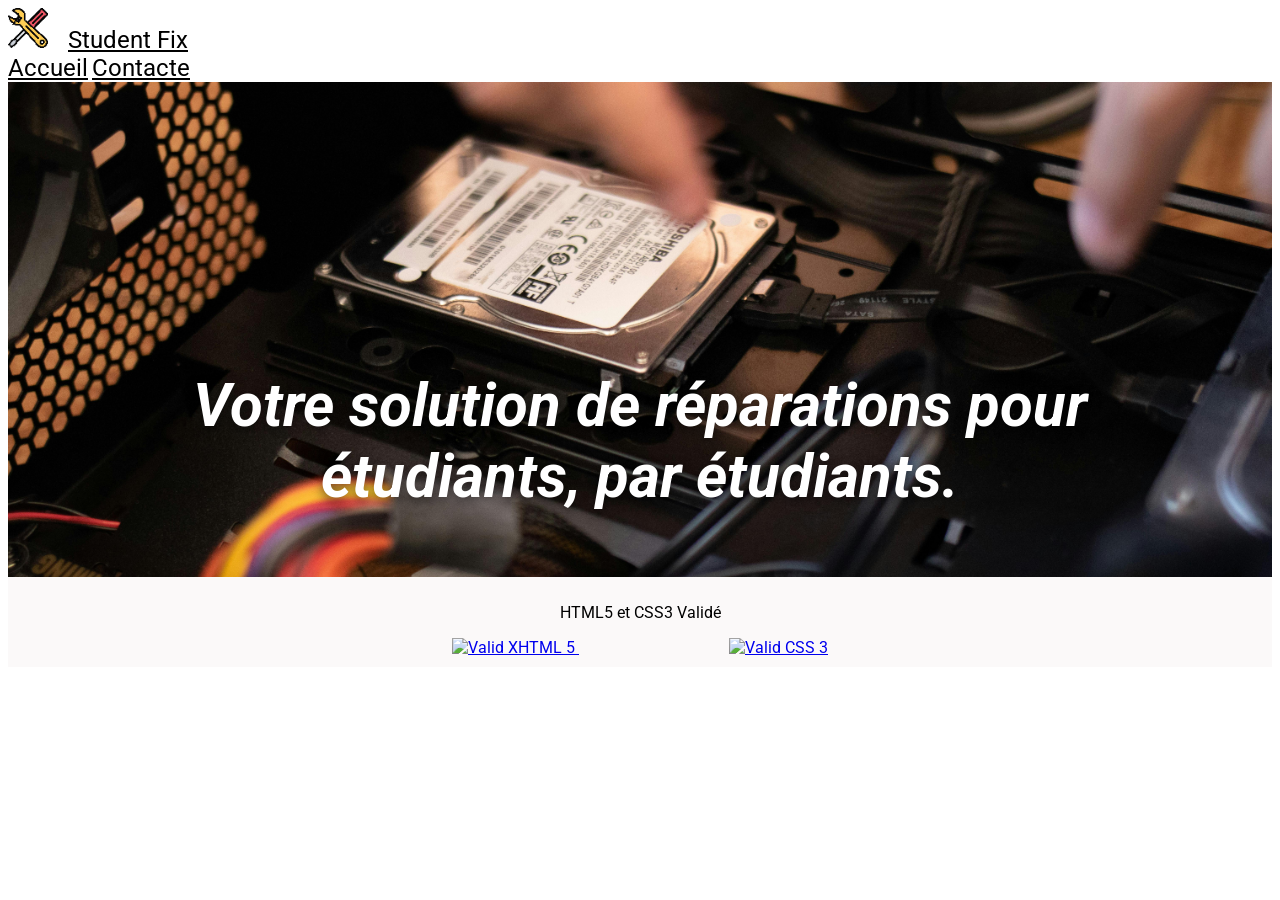
==== contact.html @ 6c3c5655 "Ajout de page Contact" ====
<!DOCTYPE html>
<html lang="en">

<head>
    <meta charset="UTF-8">
    <meta name="viewport" content="width=device-width, initial-scale=1.0">
    <link rel="icon" type="image/x-icon" href="assets/wrench-screwdriver-3-48.png">
    <title>Student Fix : Votre Solution Réparatrice étudiante</title>
    <link rel="stylesheet" href="http://fonts.googleapis.com/css?family=Roboto:300,400,500,700" type="text/css">
    <link rel="stylesheet" href="https://fonts.googleapis.com/icon?family=Material+Icons">
    <link rel="stylesheet" href="https://code.getmdl.io/1.3.0/material.indigo-pink.min.css">
    <script defer src="https://code.getmdl.io/1.3.0/material.min.js"></script>
    <link rel="stylesheet" href="style.css">
</head>

<body>

    <div class="demo-layout-transparent mdl-layout mdl-js-layout">
        <header class="mdl-layout__header mdl-layout__header--transparent">
            <div class="mdl-layout__header-row">
                <!-- Title -->
                <img src="assets/wrench-screwdriver-3-48.png" alt="icon" class="nav-icon">

                <a href="index.html" class="mdl-layout-title"> Student Fix </a>
                <!-- Add spacer, to align navigation to the right -->
                <div class="mdl-layout-spacer">

                </div>
                <!-- Navigation -->
                <nav class="mdl-navigation">
                    <a class="mdl-navigation__link" href="index.html">Accueil</a>
                    <a class="mdl-navigation__link" href="">Contacte</a>
                </nav>
            </div>
        </header>
        <main class="mdl-layout__content">
            <div class="banner">
                <header class="mdl-layout__header mdl-layout__header--transparent">

                </header>

                <div class="hero">
                    <p class="bannerText"> Votre solution de réparations pour étudiants, par étudiants. </p>
                </div>
            </div>

        </main>
        <footer class="customFooter">
            <!-- Validateur footer -->
            <p> HTML5 et CSS3 Validé </p>
            <div>
                <span>
                    <a href="http://validator.w3.org/check?uri=referer">
                        <img src="http://www.w3.org/Icons/valid-xhtml10" alt="Valid XHTML 5" height="31" width="88">
                    </a>
                </span>
                <span>
                    <a href="http://validator.w3.org/check?uri=referer">
                        <img src="https://dev.w3.org/validator/htdocs/images/valid_icons/valid-css-blue.png"
                            alt="Valid CSS 3" height="31" width="88">
                    </a>
                </span>
            </div>
        </footer>

    </div>


</body>

</html>
---- style.css ----
* {
    font-family: 'Roboto', sans-serif;
}

body {
    overflow: scroll;
    background-color: white;
}

/* Haut de page */

.navBar {
    list-style-type: none;
}

.nav-icon {
    width: 40px;
    height: 40px;
    margin-right: 16px;
}


.mdl-layout__header .mdl-navigation__link {
    font-size: 24px !important;
    color: black !important;

}

.mdl-layout-title {
    font-size: 24px !important;
    color: black !important;
}


.mdl-layout-title {
    font-size: 32px;
}


/* Banner */

.bannerText {
    color: white;
    font-style: italic;
    font-size: 60px;
    max-width: 90%;
    font-weight: 700;
    text-shadow: 0 4px 12px rgba(0, 0, 0, 0.6);
    height: 1vh;
}

.hero {
    display: flex;
    justify-content: center;
    align-items: center;
    text-align: center;
    height: 65vh;
}

.banner {
    background: url('assets/banner.jpg') center / cover;
    height: 55vh;
    width: 100%;
}


/* Main Content area */

.mainContent {
    margin: 20px;
}

.mainTextTitle {
    margin: 50px;
    font-weight: 700;
    font-size: 50px;
    text-align: center;

}

.demo-card-wide.mdl-card {
    width: 512px;
}

.demo-card-wide > .mdl-card__title {
    color: #fff;
    height: 176px;
}

.demo-card-wide >.mdl-card__menu {
    color: #fff;
}

.cardsContainer {
    display: flex;
    justify-content: center;
    gap: 30px;
    flex-wrap: wrap;
    margin-top: 40px;
}

.card1 .mdl-card__title {
    background: url('assets/card1-min.jpg') center / cover;
}

.card2 .mdl-card__title {
    background: url('assets/card2.jpg') center / cover;

}

.card3 .mdl-card__title {
    background: url('assets/card3-min.jpg') center / cover;

}

.mdl-card__title-text {
    color:#3f51b5;
    background: rgb(255, 255, 255);
    padding:10px;
}


/* Footer */

.customFooter {
    padding: 10px;
    background: #fbf9f9;
    text-align: center;
    position: relative;

}

.customFooter span {
    margin: 75px;
}
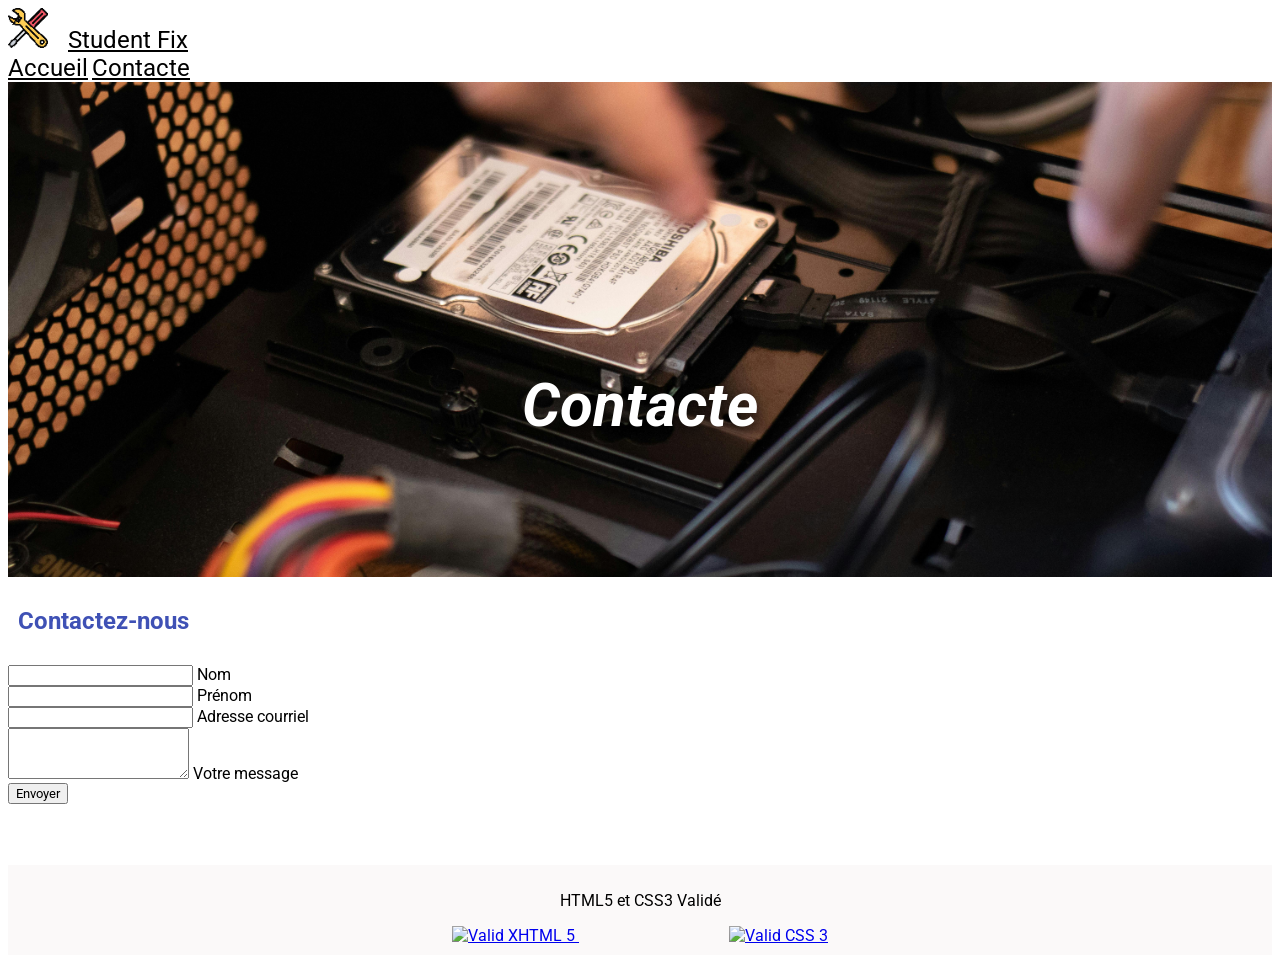
==== commit 6a812d04: "Progression HTML et css" ====
--- a/contact.html
+++ b/contact.html
@@ -29,7 +29,7 @@
                 <!-- Navigation -->
                 <nav class="mdl-navigation">
                     <a class="mdl-navigation__link" href="index.html">Accueil</a>
-                    <a class="mdl-navigation__link" href="">Contacte</a>
+                    <a class="mdl-navigation__link" href="contact.html">Contacte</a>
                 </nav>
             </div>
         </header>
@@ -40,9 +40,58 @@
                 </header>
 
                 <div class="hero">
-                    <p class="bannerText"> Votre solution de réparations pour étudiants, par étudiants. </p>
+                    <p class="bannerText"> Contacte </p>
                 </div>
             </div>
+            <div class="formContact mdl-grid">
+                <div class="mdl-cell mdl-cell--6-col mdl-cell--12-col-phone">
+                    <div class="mdl-card mdl-shadow--2dp mdl-card-contact">
+                        <div class="mdl-card__title">
+                            <h2 class="mdl-card__title-text">Contactez-nous</h2>
+                        </div>
+
+                        <div class="mdl-card__supporting-text">
+                            <form id="formContact">
+
+                                <!-- Nom -->
+                                <div class="mdl-textfield mdl-js-textfield mdl-textfield--floating-label">
+                                    <input class="mdl-textfield__input" type="text" id="nom" required>
+                                    <label class="mdl-textfield__label" for="nom">Nom</label>
+                                </div>
+
+                                <!-- Prénom -->
+                                <div class="mdl-textfield mdl-js-textfield mdl-textfield--floating-label">
+                                    <input class="mdl-textfield__input" type="text" id="prenom" required>
+                                    <label class="mdl-textfield__label" for="prenom">Prénom</label>
+                                </div>
+
+                                <!-- Email -->
+                                <div class="mdl-textfield mdl-js-textfield mdl-textfield--floating-label">
+                                    <input class="mdl-textfield__input" type="email" id="email" required>
+                                    <label class="mdl-textfield__label" for="email">Adresse courriel</label>
+                                </div>
+
+                                <!-- Message -->
+                                <div class="mdl-textfield mdl-js-textfield mdl-textfield--floating-label">
+                                    <textarea class="mdl-textfield__input" type="text" rows="3" id="message"
+                                        required></textarea>
+                                    <label class="mdl-textfield__label" for="message">Votre message</label>
+                                </div>
+
+                                <!-- Submit -->
+                                <div class="mdl-card__actions">
+                                    <button type="submit"
+                                        class="mdl-button mdl-js-button mdl-button--raised mdl-button--colored">
+                                        Envoyer
+                                    </button>
+                                </div>
+                            </form>
+                        </div>
+
+                    </div>
+                </div>
+            </div>
+
 
         </main>
         <footer class="customFooter">
--- a/style.css
+++ b/style.css
@@ -68,13 +68,14 @@
 
 .mainContent {
     margin: 20px;
+    justify-content: center;
 }
 
 .mainTextTitle {
     margin: 50px;
     font-weight: 700;
     font-size: 50px;
-    text-align: center;
+    text-align: center !important;
 
 }
 
@@ -82,12 +83,12 @@
     width: 512px;
 }
 
-.demo-card-wide > .mdl-card__title {
+.demo-card-wide>.mdl-card__title {
     color: #fff;
     height: 176px;
 }
 
-.demo-card-wide >.mdl-card__menu {
+.demo-card-wide>.mdl-card__menu {
     color: #fff;
 }
 
@@ -98,6 +99,7 @@
     flex-wrap: wrap;
     margin-top: 40px;
 }
+
 
 .card1 .mdl-card__title {
     background: url('assets/card1-min.jpg') center / cover;
@@ -114,10 +116,30 @@
 }
 
 .mdl-card__title-text {
-    color:#3f51b5;
+    color: #3f51b5;
     background: rgb(255, 255, 255);
-    padding:10px;
+    padding: 10px;
 }
+
+.demo-card-square.mdl-card {
+    width: 320px;
+    height: 320px;
+}
+
+.demo-card-square>.mdl-card__title {
+    color: #fff;
+    background:
+        url('../assets/demos/dog.png') bottom right 15% no-repeat #46B6AC;
+}
+
+
+/* Contact html */
+
+form {
+    width: 1000px;
+    height: 200px;
+}
+
 
 
 /* Footer */
@@ -127,6 +149,7 @@
     background: #fbf9f9;
     text-align: center;
     position: relative;
+    text-decoration: italic;
 
 }
 
